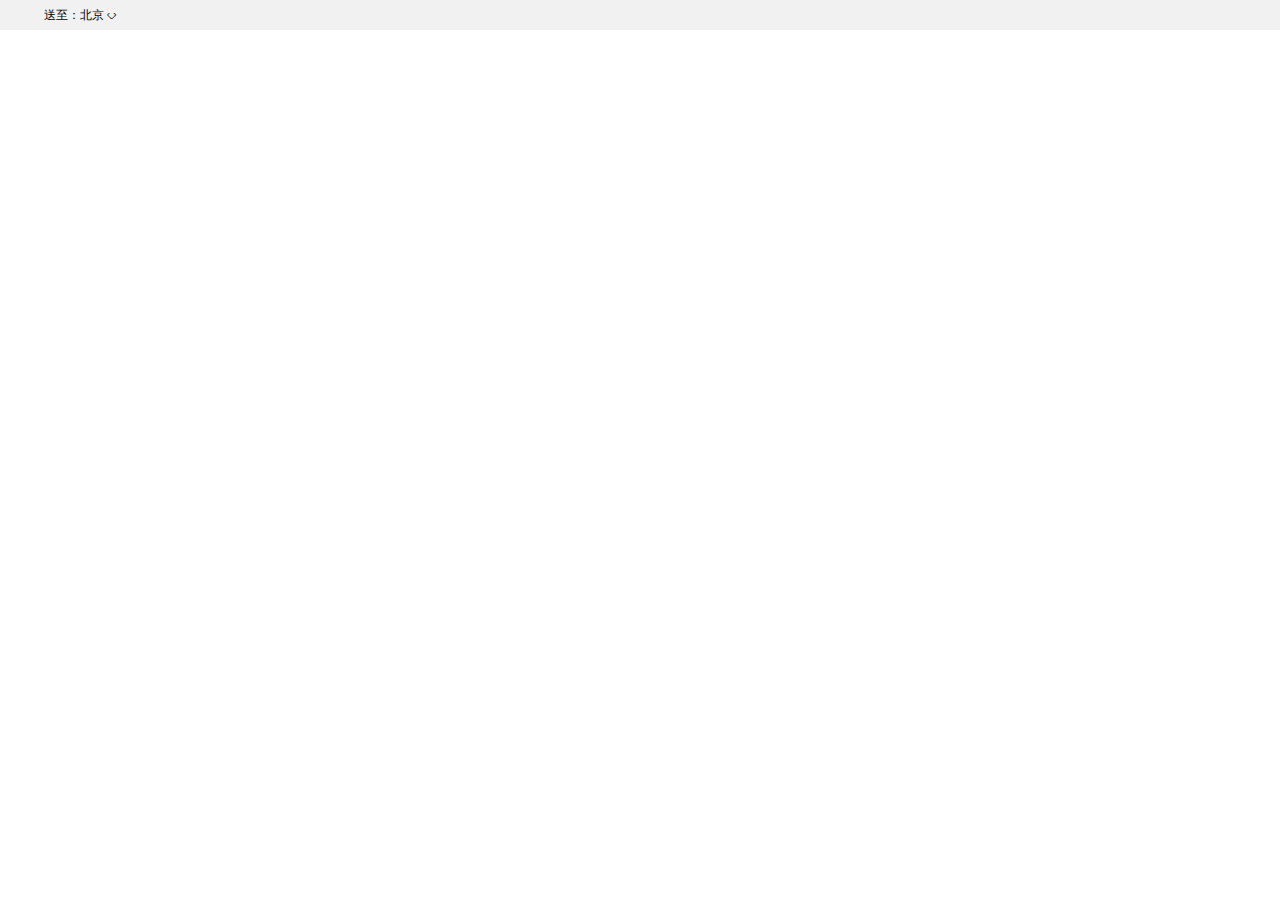
==== exhibitions/jd/index.html @ 059d0130 "顶部导航条的地址选择做完了" ====
<!DOCTYPE html>
<html>
	<head>
		<meta charset="UTF-8">
		<title>仿京东首页</title>
		<meta name="description" content="京东JD.COM-专业的综合网上购物商城,销售家电、数码通讯、电脑、家居百货、服装服饰、母婴、图书、食品等数万个品牌优质商品.便捷、诚信的服务，为您提供愉悦的网上购物体验!">
		<meta name="Keywords" content="网上购物,网上商城,手机,笔记本,电脑,MP3,CD,VCD,DV,相机,数码,配件,手表,存储卡,京东">
		<link rel="icon" href="favicon.ico" mce_href="favicon.ico" type="image/x-icon">
		<link rel="stylesheet" type="text/css" href="../../style/reset.min.css">
		<link rel="stylesheet" type="text/css" href="style/index.css">
	</head>
	<body>
		<!--顶部导航栏-->
		<div class="nav-top">
			<div class="wrapper">
				<div class="send-to-box">
					<div class="send-to-target">
						送至：<span>北京</span> <i><span>◇</span></i>
					</div>
					<div class="send-to-item-layer">
						<ul>
							<li><a class="selected" href="#">北京</a></li>
							<li><a href="#">上海</a></li>
							<li><a href="#">天津</a></li>
							<li><a href="#">重庆</a></li>
							<li><a href="#">河北</a></li>
							<li><a href="#">山西</a></li>
							<li><a href="#">北京</a></li>
							<li><a href="#">北京</a></li>
							<li><a href="#">上海</a></li>
							<li><a href="#">天津</a></li>
							<li><a href="#">重庆</a></li>
							<li><a href="#">河北</a></li>
							<li><a href="#">呼和浩特</a></li>
							<li><a href="#">北京</a></li>
							<li><a href="#">北京</a></li>
							<li><a href="#">上海</a></li>
							<li><a href="#">天津</a></li>
							<li><a href="#">重庆</a></li>
							<li><a href="#">河北</a></li>
							<li><a href="#">山西</a></li>
							<li><a href="#">北京</a></li>
							<li><a href="#">北京</a></li>
							<li><a href="#">上海</a></li>
							<li><a href="#">天津</a></li>
							<li><a href="#">重庆</a></li>
							<li><a href="#">河北</a></li>
							<li><a href="#">山西</a></li>
							<li><a href="#">北京</a></li>
							<li><a href="#">北京</a></li>
							<li><a href="#">上海</a></li>
							<li><a href="#">天津</a></li>
							<li><a href="#">重庆</a></li>
							<li><a href="#">河北</a></li>
							<li><a href="#">山西</a></li>
							<li><a href="#">北京</a></li>
							<li><a href="#">北京</a></li>
							<li><a href="#">北京</a></li>
							<li><a href="#">北京</a></li>
						</ul>
					</div>
				</div>
			</div>
		</div>
		<!--顶部导航栏 end -->
		
		<script src="../../js/jquery-1.11.3.min.js" type="text/javascript" charset="utf-8"></script>
		<script src="js/index.js" type="text/javascript" charset="utf-8"></script>
	</body>
</html>
---- exhibitions/jd/style/index.css ----
.wrapper {
	position: relative;
	width: 1212px;
	margin-left: auto;
	margin-right: auto;
}

.nav-top {
	height: 30px;
	font-size: 12px;
	background-color: #f1f1f1;
}

.nav-top .send-to-box {

}

.nav-top .send-to-target {
	display: inline-block;
	height: 30px;
	line-height: 30px;
	margin-bottom: -1px;
	padding-left: 10px;
	padding-right: 10px;
}

.nav-top .send-to-target i {
	display: inline-block;
	position: relative;
	height: 6px;
	width: 12px;
	overflow: hidden;
}

.nav-top .send-to-target i span {
	position: absolute;
	left: 0;
	top: -5px;
	display: inline-block;
	font-size: 12px;
	line-height: 12px;
}

.nav-top .send-to-item-layer {
	display: none;
	width: 300px;
	padding-left: 10px;
	padding-top: 10px;
	padding-bottom: 10px;
	border: 1px solid #ddd;
	background-color: #fff;
}

.nav-top .send-to-item-layer ul li {
	display: inline-block;
	width: 55px;
	white-space: nowrap;
	text-overflow: ellipsis;
	overflow: hidden; 
}
.nav-top .send-to-item-layer ul li a {
	display: inline-block;
	padding: 4px 6px;
}

.nav-top .send-to-item-layer ul li a.selected, .nav-top .send-to-item-layer ul li a.selected:hover {
	color: #fff;
	background-color: #c81623;
}

.nav-top .send-to-item-layer ul li a:hover {
	background-color: #ddd;
}

.nav-top .send-to-box.hover .send-to-item-layer {
	display: block;
}

.nav-top .send-to-box.hover .send-to-target {
	height: 29px;
	line-height: 29px;
	padding-left: 9px;
	padding-right: 9px;
	border: 1px solid #ddd;
	border-bottom: none;
	background-color: #fff
}

.nav-top .send-to-box.hover .send-to-target i span {
	top: 0;
}
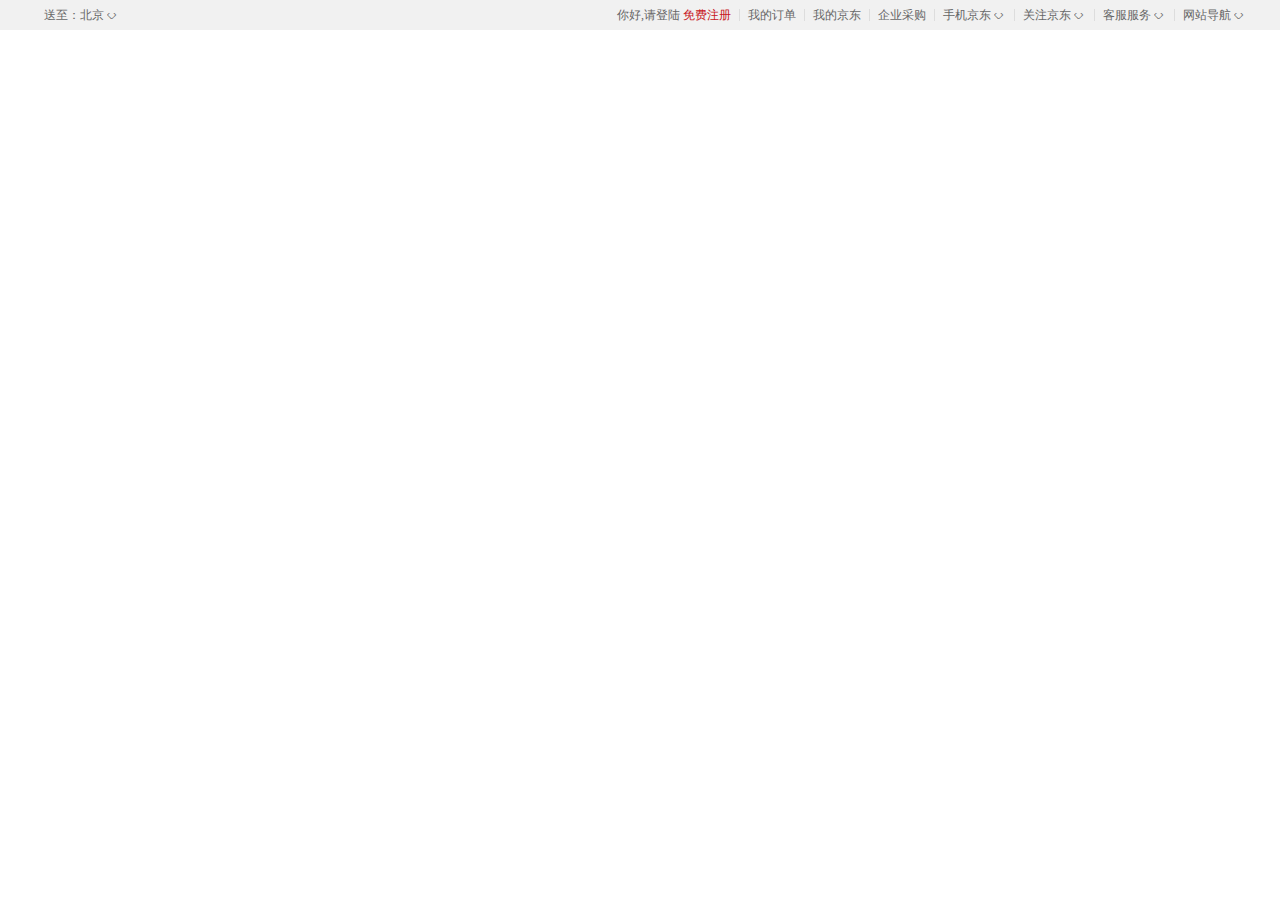
==== commit d2b859b5: "顶部导航栏一级标题完成,需要把公共样式提出来" ====
--- a/exhibitions/jd/index.html
+++ b/exhibitions/jd/index.html
@@ -12,10 +12,11 @@
 	<body>
 		<!--顶部导航栏-->
 		<div class="nav-top">
-			<div class="wrapper">
-				<div class="send-to-box">
+			<div class="wrapper clearfix">
+				<!-- 地址 -->
+				<div class="send-to-box left">
 					<div class="send-to-target">
-						送至：<span>北京</span> <i><span>◇</span></i>
+						送至：<span>北京</span> <i class="font-icon-arrow"><span>◇</span></i>
 					</div>
 					<div class="send-to-item-layer">
 						<ul>
@@ -60,6 +61,24 @@
 						</ul>
 					</div>
 				</div>
+				<!-- 地址 end -->
+				<ul class="nav-item-box right">
+					<li><a class="hover-color-red" href="#">你好,请登陆</a> <a class="color-red" href="#">免费注册</a></li>
+					<li class="separate"></li>
+					<li><a class="hover-color-red" href="#">我的订单</a></li>
+					<li class="separate"></li>
+					<li><a class="hover-color-red" href="#">我的京东</a></li>
+					<li class="separate"></li>
+					<li><a class="hover-color-red" href="#">企业采购</a></li>
+					<li class="separate"></li>
+					<li><i class="icon icon-phone"></i><a class="hover-color-red" href="#">手机京东</a> <i class="font-icon-arrow"><span>◇</span></i></li>
+					<li class="separate"></li>
+					<li></i><a href="#">关注京东</a> <i class="font-icon-arrow"><span>◇</span></i></li>
+					<li class="separate"></li>
+					<li><a href="#">客服服务</a> <i class="font-icon-arrow"><span>◇</span></i></li>
+					<li class="separate"></li>
+					<li><a href="#">网站导航</a> <i class="font-icon-arrow"><span>◇</span></i></li>
+				</ul>
 			</div>
 		</div>
 		<!--顶部导航栏 end -->
--- a/exhibitions/jd/style/index.css
+++ b/exhibitions/jd/style/index.css
@@ -5,14 +5,24 @@
 	margin-right: auto;
 }
 
+/*颜色*/
+.color-red, .color-red:hover {
+	color: #c81623;
+}
+
+.hover-color-red:hover {
+	color: #c81623;
+}
+/*颜色 end*/
+
+/*图标*/
+/*图标 end*/
+
 .nav-top {
 	height: 30px;
 	font-size: 12px;
+	color: #666;
 	background-color: #f1f1f1;
-}
-
-.nav-top .send-to-box {
-
 }
 
 .nav-top .send-to-target {
@@ -24,7 +34,7 @@
 	padding-right: 10px;
 }
 
-.nav-top .send-to-target i {
+.nav-top .font-icon-arrow {
 	display: inline-block;
 	position: relative;
 	height: 6px;
@@ -32,7 +42,7 @@
 	overflow: hidden;
 }
 
-.nav-top .send-to-target i span {
+.nav-top .font-icon-arrow span {
 	position: absolute;
 	left: 0;
 	top: -5px;
@@ -56,14 +66,16 @@
 	width: 55px;
 	white-space: nowrap;
 	text-overflow: ellipsis;
-	overflow: hidden; 
+	overflow: hidden;
 }
+
 .nav-top .send-to-item-layer ul li a {
 	display: inline-block;
 	padding: 4px 6px;
 }
 
-.nav-top .send-to-item-layer ul li a.selected, .nav-top .send-to-item-layer ul li a.selected:hover {
+.nav-top .send-to-item-layer ul li a.selected,
+.nav-top .send-to-item-layer ul li a.selected:hover {
 	color: #fff;
 	background-color: #c81623;
 }
@@ -86,6 +98,27 @@
 	background-color: #fff
 }
 
-.nav-top .send-to-box.hover .send-to-target i span {
+.nav-top .send-to-box.hover .font-icon-arrow span {
 	top: 0;
 }
+
+.nav-top .nav-item-box {
+	height: 30px;
+}
+
+.nav-top .nav-item-box>li {
+	float: left;
+	margin-left: 8px;
+}
+
+.nav-top .nav-item-box>li.separate {
+	width: 1px;
+	height: 12px;
+	margin-top: 9px;
+	background-color: #ddd;
+	overflow: hidden;
+}
+
+.nav-top .nav-item-box li>a {
+	line-height: 30px;
+}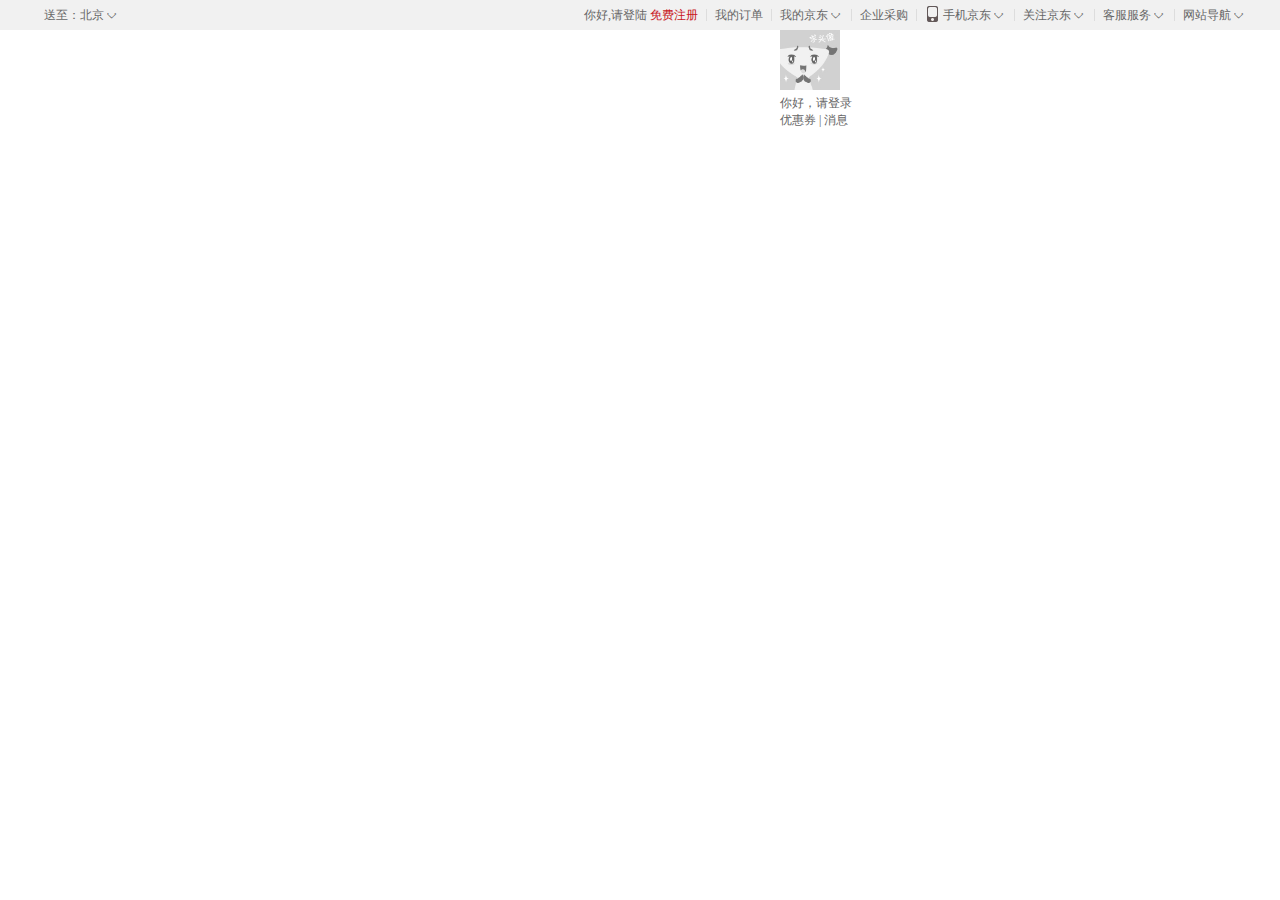
==== commit e3aac7fe: "提出了一些可以公用的样式" ====
--- a/exhibitions/jd/index.html
+++ b/exhibitions/jd/index.html
@@ -1,5 +1,6 @@
 <!DOCTYPE html>
 <html>
+
 	<head>
 		<meta charset="UTF-8">
 		<title>仿京东首页</title>
@@ -9,81 +10,182 @@
 		<link rel="stylesheet" type="text/css" href="../../style/reset.min.css">
 		<link rel="stylesheet" type="text/css" href="style/index.css">
 	</head>
+
 	<body>
 		<!--顶部导航栏-->
 		<div class="nav-top">
 			<div class="wrapper clearfix">
 				<!-- 地址 -->
-				<div class="send-to-box left">
+				<div class="send-to-box dropdown-layer-title left">
 					<div class="send-to-target">
 						送至：<span>北京</span> <i class="font-icon-arrow"><span>◇</span></i>
 					</div>
-					<div class="send-to-item-layer">
+					<div class="send-to-item-layer dropdown-layer">
 						<ul>
-							<li><a class="selected" href="#">北京</a></li>
-							<li><a href="#">上海</a></li>
-							<li><a href="#">天津</a></li>
-							<li><a href="#">重庆</a></li>
-							<li><a href="#">河北</a></li>
-							<li><a href="#">山西</a></li>
-							<li><a href="#">北京</a></li>
-							<li><a href="#">北京</a></li>
-							<li><a href="#">上海</a></li>
-							<li><a href="#">天津</a></li>
-							<li><a href="#">重庆</a></li>
-							<li><a href="#">河北</a></li>
-							<li><a href="#">呼和浩特</a></li>
-							<li><a href="#">北京</a></li>
-							<li><a href="#">北京</a></li>
-							<li><a href="#">上海</a></li>
-							<li><a href="#">天津</a></li>
-							<li><a href="#">重庆</a></li>
-							<li><a href="#">河北</a></li>
-							<li><a href="#">山西</a></li>
-							<li><a href="#">北京</a></li>
-							<li><a href="#">北京</a></li>
-							<li><a href="#">上海</a></li>
-							<li><a href="#">天津</a></li>
-							<li><a href="#">重庆</a></li>
-							<li><a href="#">河北</a></li>
-							<li><a href="#">山西</a></li>
-							<li><a href="#">北京</a></li>
-							<li><a href="#">北京</a></li>
-							<li><a href="#">上海</a></li>
-							<li><a href="#">天津</a></li>
-							<li><a href="#">重庆</a></li>
-							<li><a href="#">河北</a></li>
-							<li><a href="#">山西</a></li>
-							<li><a href="#">北京</a></li>
-							<li><a href="#">北京</a></li>
-							<li><a href="#">北京</a></li>
-							<li><a href="#">北京</a></li>
+							<li>
+								<a class="selected" href="#">北京</a>
+							</li>
+							<li>
+								<a href="#">上海</a>
+							</li>
+							<li>
+								<a href="#">天津</a>
+							</li>
+							<li>
+								<a href="#">重庆</a>
+							</li>
+							<li>
+								<a href="#">河北</a>
+							</li>
+							<li>
+								<a href="#">山西</a>
+							</li>
+							<li>
+								<a href="#">北京</a>
+							</li>
+							<li>
+								<a href="#">北京</a>
+							</li>
+							<li>
+								<a href="#">上海</a>
+							</li>
+							<li>
+								<a href="#">天津</a>
+							</li>
+							<li>
+								<a href="#">重庆</a>
+							</li>
+							<li>
+								<a href="#">河北</a>
+							</li>
+							<li>
+								<a href="#">呼和浩特</a>
+							</li>
+							<li>
+								<a href="#">北京</a>
+							</li>
+							<li>
+								<a href="#">北京</a>
+							</li>
+							<li>
+								<a href="#">上海</a>
+							</li>
+							<li>
+								<a href="#">天津</a>
+							</li>
+							<li>
+								<a href="#">重庆</a>
+							</li>
+							<li>
+								<a href="#">河北</a>
+							</li>
+							<li>
+								<a href="#">山西</a>
+							</li>
+							<li>
+								<a href="#">北京</a>
+							</li>
+							<li>
+								<a href="#">北京</a>
+							</li>
+							<li>
+								<a href="#">上海</a>
+							</li>
+							<li>
+								<a href="#">天津</a>
+							</li>
+							<li>
+								<a href="#">重庆</a>
+							</li>
+							<li>
+								<a href="#">河北</a>
+							</li>
+							<li>
+								<a href="#">山西</a>
+							</li>
+							<li>
+								<a href="#">北京</a>
+							</li>
+							<li>
+								<a href="#">北京</a>
+							</li>
+							<li>
+								<a href="#">上海</a>
+							</li>
+							<li>
+								<a href="#">天津</a>
+							</li>
+							<li>
+								<a href="#">重庆</a>
+							</li>
+							<li>
+								<a href="#">河北</a>
+							</li>
+							<li>
+								<a href="#">山西</a>
+							</li>
+							<li>
+								<a href="#">北京</a>
+							</li>
+							<li>
+								<a href="#">北京</a>
+							</li>
+							<li>
+								<a href="#">北京</a>
+							</li>
+							<li>
+								<a href="#">北京</a>
+							</li>
 						</ul>
 					</div>
 				</div>
 				<!-- 地址 end -->
 				<ul class="nav-item-box right">
-					<li><a class="hover-color-red" href="#">你好,请登陆</a> <a class="color-red" href="#">免费注册</a></li>
+					<li>
+						<a class="hover-color-red" href="#">你好,请登陆</a>
+						<a class="color-red" href="#">免费注册</a>
+					</li>
 					<li class="separate"></li>
-					<li><a class="hover-color-red" href="#">我的订单</a></li>
+					<li>
+						<a class="hover-color-red" href="#">我的订单</a>
+					</li>
 					<li class="separate"></li>
-					<li><a class="hover-color-red" href="#">我的京东</a></li>
+					<li class="dropdown-layer-title">
+						<a class="hover-color-red" href="#">我的京东</a> <i class="font-icon-arrow"><span>◇</span></i>
+						<div class="dropdown-layer myinfo-layer">
+							<!-- 头像和信息 -->
+							<dl>
+								<dt><img src="images/no-img_mid_.jpg" width="60" height="60"></dt>
+								<dd><a href="#">你好，请登录</a></dd>
+								<dd><a href="#">优惠券</a> | <a href="#">消息</a></dd>
+							</dl>
+							<!-- 头像和信息 end -->
+						</div>
+					</li>
 					<li class="separate"></li>
-					<li><a class="hover-color-red" href="#">企业采购</a></li>
+					<li>
+						<a class="hover-color-red" href="#">企业采购</a>
+					</li>
 					<li class="separate"></li>
-					<li><i class="icon icon-phone"></i><a class="hover-color-red" href="#">手机京东</a> <i class="font-icon-arrow"><span>◇</span></i></li>
+					<li class="mobile-Jingdong dropdown-layer-title"><i class="icon icon-phone"></i>
+						<a class="hover-color-red" href="#">手机京东</a> <i class="font-icon-arrow"><span>◇</span></i></li>
 					<li class="separate"></li>
-					<li></i><a href="#">关注京东</a> <i class="font-icon-arrow"><span>◇</span></i></li>
+					<li class="dropdown-layer-title">
+						</i>
+						<a href="#">关注京东</a> <i class="font-icon-arrow"><span>◇</span></i></li>
 					<li class="separate"></li>
-					<li><a href="#">客服服务</a> <i class="font-icon-arrow"><span>◇</span></i></li>
+					<li class="dropdown-layer-title">
+						<a href="#">客服服务</a> <i class="font-icon-arrow"><span>◇</span></i></li>
 					<li class="separate"></li>
-					<li><a href="#">网站导航</a> <i class="font-icon-arrow"><span>◇</span></i></li>
+					<li class="dropdown-layer-title">
+						<a href="#">网站导航</a> <i class="font-icon-arrow"><span>◇</span></i></li>
 				</ul>
 			</div>
 		</div>
 		<!--顶部导航栏 end -->
-		
+
 		<script src="../../js/jquery-1.11.3.min.js" type="text/javascript" charset="utf-8"></script>
 		<script src="js/index.js" type="text/javascript" charset="utf-8"></script>
 	</body>
-</html>
+
+</html>--- a/exhibitions/jd/style/index.css
+++ b/exhibitions/jd/style/index.css
@@ -16,7 +16,50 @@
 /*颜色 end*/
 
 /*图标*/
+.icon {
+	display: inline-block;
+	overflow: hidden;
+}
+.icon-phone {
+	width: 15px;
+	height: 20px;
+	background: url(../images/shopping_cart.png) 0 0 no-repeat;
+}
+.font-icon-arrow {
+	display: inline-block;
+	position: relative;
+	height: 6px;
+	width: 12px;
+	overflow: hidden;
+}
+.font-icon-arrow span {
+	position: absolute;
+	left: 0;
+	top: -6px;
+	display: inline-block;
+	font-size: 12px;
+	line-height: 12px;
+}
 /*图标 end*/
+
+/*公用hover*/
+.dropdown-layer-title {
+	position: relative;
+}
+.dropdown-layer {
+	position: absolute;
+	left: 0;
+}
+.nav-top .dropdown-layer {
+	top: 30px;
+}
+.dropdown-layer-title.hover .dropdown-layer{
+	display: block;
+}
+.dropdown-layer-title.hover .font-icon-arrow span {
+	top: 0;
+}
+/*公用hover end*/
 
 .nav-top {
 	height: 30px;
@@ -32,23 +75,6 @@
 	margin-bottom: -1px;
 	padding-left: 10px;
 	padding-right: 10px;
-}
-
-.nav-top .font-icon-arrow {
-	display: inline-block;
-	position: relative;
-	height: 6px;
-	width: 12px;
-	overflow: hidden;
-}
-
-.nav-top .font-icon-arrow span {
-	position: absolute;
-	left: 0;
-	top: -5px;
-	display: inline-block;
-	font-size: 12px;
-	line-height: 12px;
 }
 
 .nav-top .send-to-item-layer {
@@ -98,10 +124,6 @@
 	background-color: #fff
 }
 
-.nav-top .send-to-box.hover .font-icon-arrow span {
-	top: 0;
-}
-
 .nav-top .nav-item-box {
 	height: 30px;
 }
@@ -121,4 +143,12 @@
 
 .nav-top .nav-item-box li>a {
 	line-height: 30px;
-}+}
+
+.nav-top .nav-item-box li.mobile-Jingdong .icon-phone {
+	margin-bottom: -5px;
+}
+
+.myinfo-layer {
+	width: 280px;
+}
